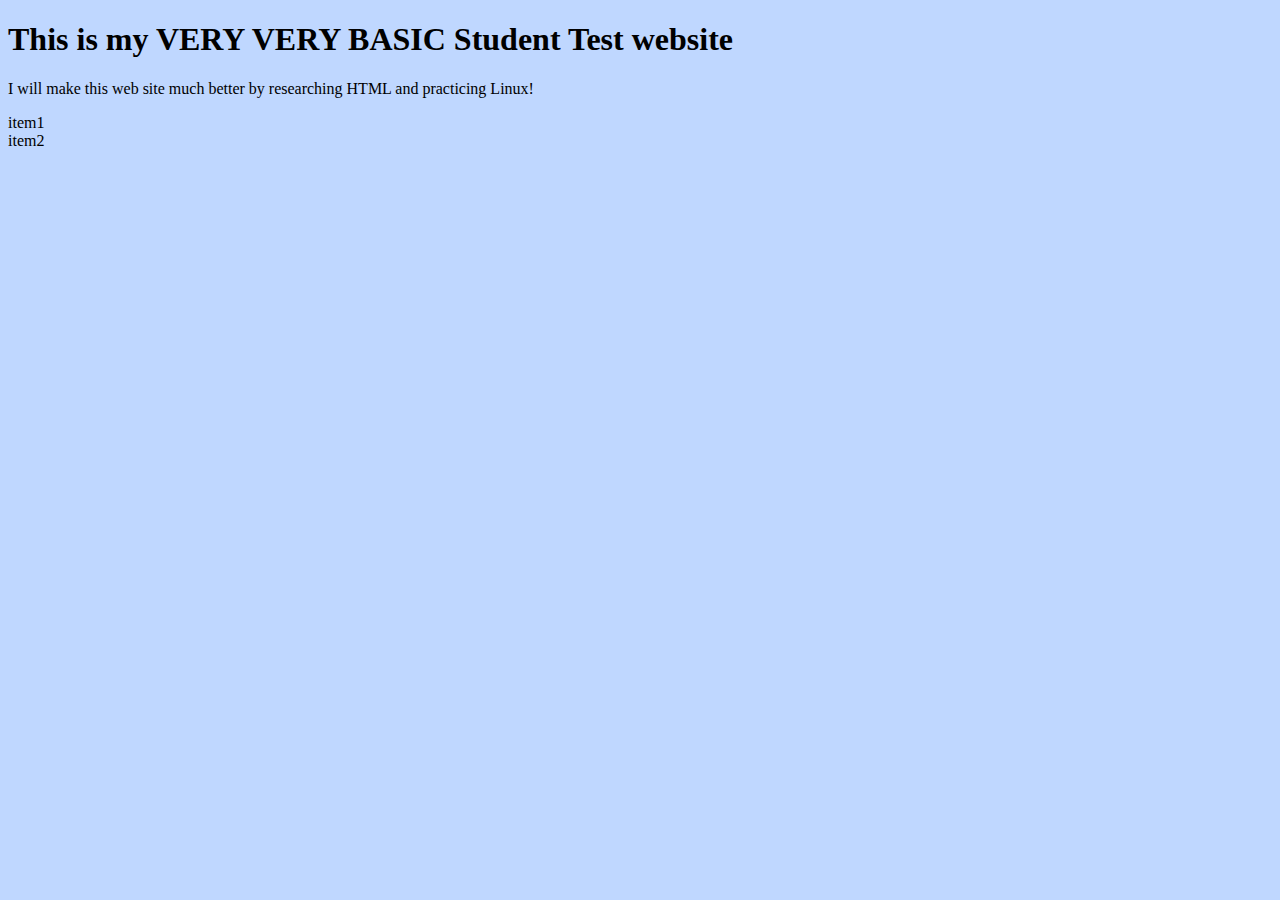
==== index.html @ 595b4ada "first commit" ====
<!DOCTYPE html>
<html>
  <head>
    <title>Student Page</title>
	<link href="css/styles.css" rel="stylesheet">
	
  </head>
  <body>
	<script src="js/key.js"></script>	
	<script src="js/date.js"></script>
    <h1 id="date">This is my VERY VERY BASIC Student Test website</h1>
    
    <p id="p1">I will make this web site much better by researching HTML and practicing Linux!</p>
	
    <li>item1</li>
    <li>item2</li>

  </body>
</html>
---- css/styles.css ----
html,
	body {
	
	background-color: #bfd7ff;
	
	
	}
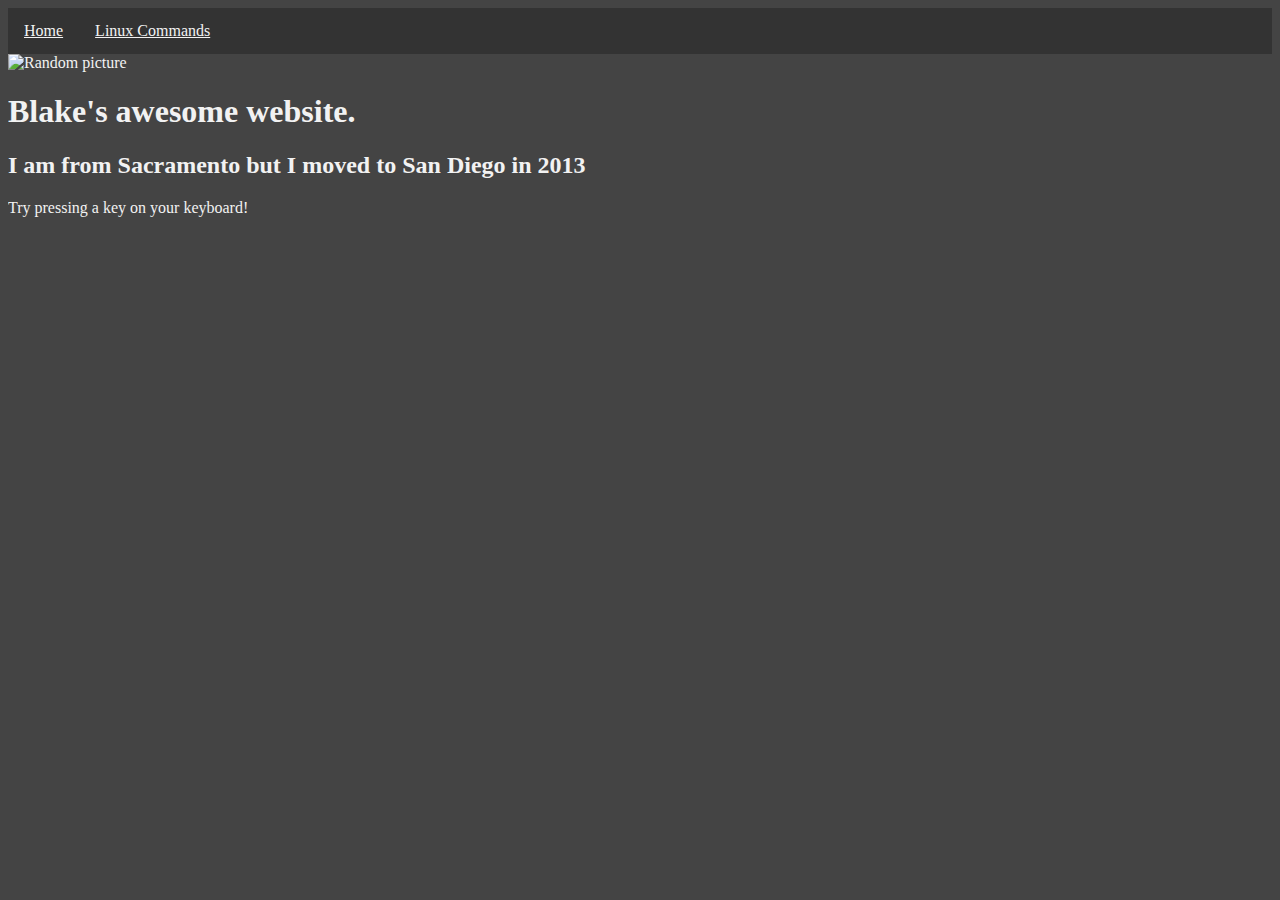
==== commit 64bfd031: "added linux commands and updated the css" ====
--- a/index.html
+++ b/index.html
@@ -1,19 +1,26 @@
 <!DOCTYPE html>
 <html>
   <head>
-    <title>Student Page</title>
-	<link href="css/styles.css" rel="stylesheet">
+    <title>Home Page</title>
+	<link href="css/styles.css" rel="stylesheet" type="text/css">
 	
   </head>
   <body>
-	<script src="js/key.js"></script>	
-	<script src="js/date.js"></script>
-    <h1 id="date">This is my VERY VERY BASIC Student Test website</h1>
+
+	<div>
+		<a href="index.html">Home</a>
+		<a href="linuxcmds.html">Linux Commands</a>
+	</div>
+
+	<script src="js/key.js"></script>
+	
+	<img src="https://encrypted-tbn0.gstatic.com/images?q=tbn:ANd9GcQBic7ClidXjLA7-1T0g5kekKvKR3rQ8DQtKRkBhtDGUt_bsCJ1" alt="Random picture">
+
+    <h1>Blake's awesome website.</h1>
+	<h2>I am from Sacramento but I moved to San Diego in 2013</h2>
     
-    <p id="p1">I will make this web site much better by researching HTML and practicing Linux!</p>
-	
-    <li>item1</li>
-    <li>item2</li>
+    <p id="p1">Try pressing a key on your keyboard!</p>
+
 
   </body>
 </html>
--- a/css/styles.css
+++ b/css/styles.css
@@ -1,7 +1,44 @@
 html,
 	body {
 	
-	background-color: #bfd7ff;
-	
+	background-color: #444444;
+	color: #f2f2f2;
 	
 	}
+
+	div {
+
+	overflow: hidden;
+	background-color: #333333;
+
+	}
+
+	a {
+
+	float: left;
+	display: block;
+	color: #f2f2f2;
+	text-align: center;
+	padding: 14px 16px;
+
+	}
+
+	a:hover:not(.active) {
+
+	color: #d4e3fc;
+
+	}
+
+	tr:hover {
+
+	background-color: #f2f2f2;
+	color: #222222;
+
+	}
+
+	table, th, td {
+
+	border: 1px solid white;
+	border-collapse: collapse;
+
+	}
